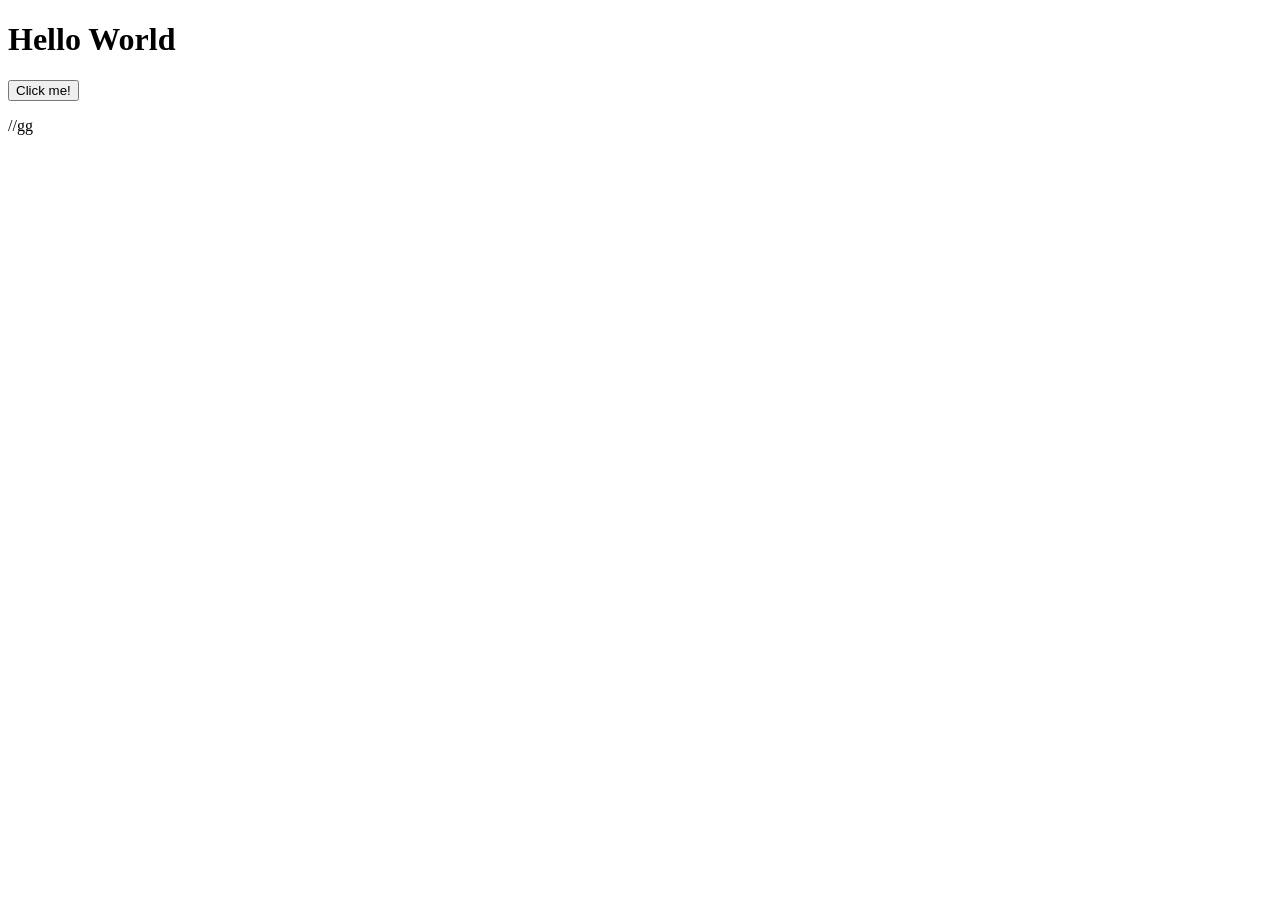
==== hello_world/index.html @ 208d5905 "add coment" ====
<!DOCTYPE html>
<html lang="en">
<head>
  <meta charset="UTF-8">
  <meta name="viewport" content="width=device-width, initial-scale=1.0">
  <title>Document</title>
  <link rel="stylesheet" href="style.css" />
  <link rel="manifest" href="manifest.json" />
  <script src="index.js" defer></script>
</head>
<body>
  <h1>Hello World</h1>
  <button onclic="sayHello()">Click me!</button>
  <p id="hello"></p>
  //gg
  
</body>
</html>
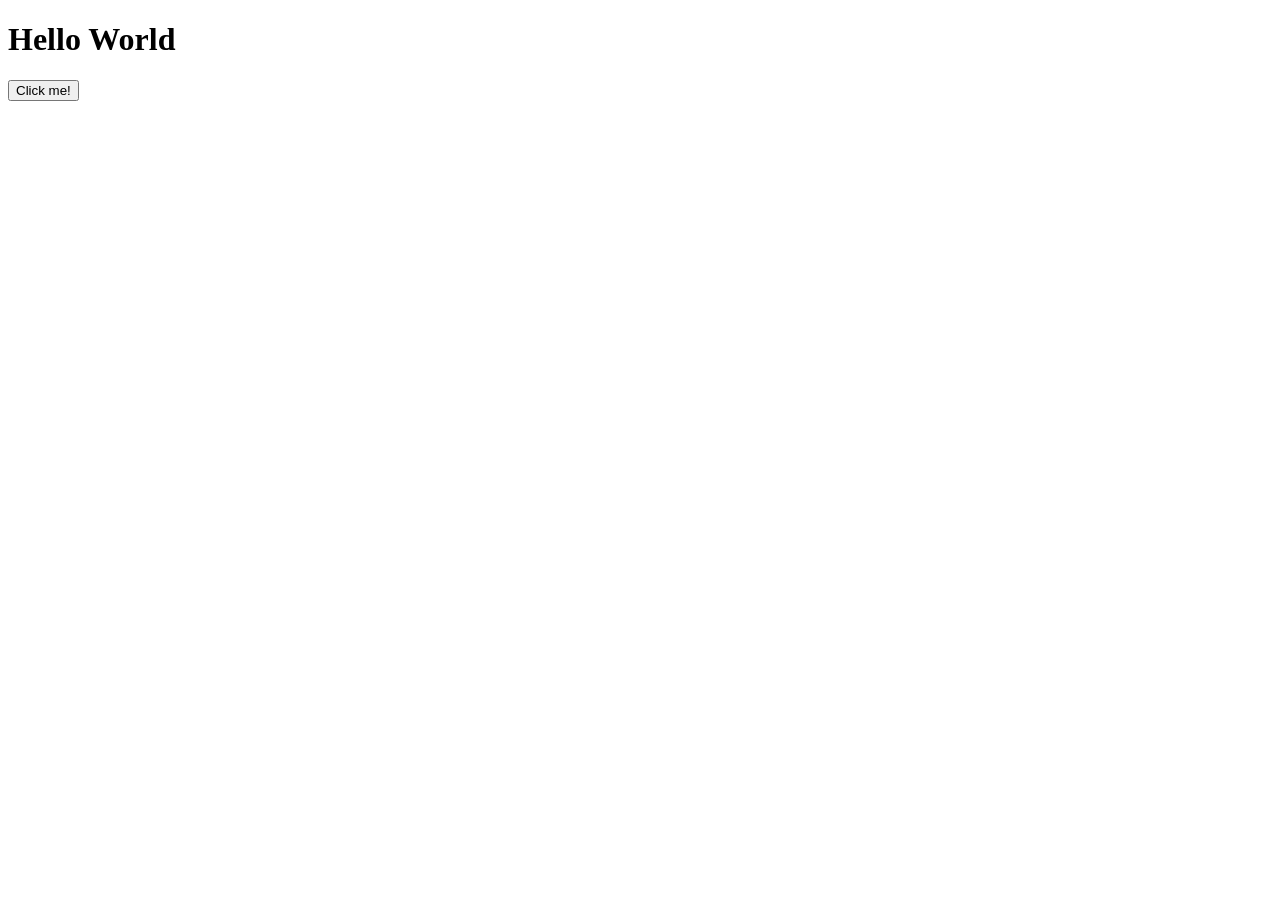
==== commit 41afcc64: "Automaticka zaloha" ====
--- a/hello_world/index.html
+++ b/hello_world/index.html
@@ -12,7 +12,5 @@
   <h1>Hello World</h1>
   <button onclic="sayHello()">Click me!</button>
   <p id="hello"></p>
-  //gg
-  
 </body>
 </html>
